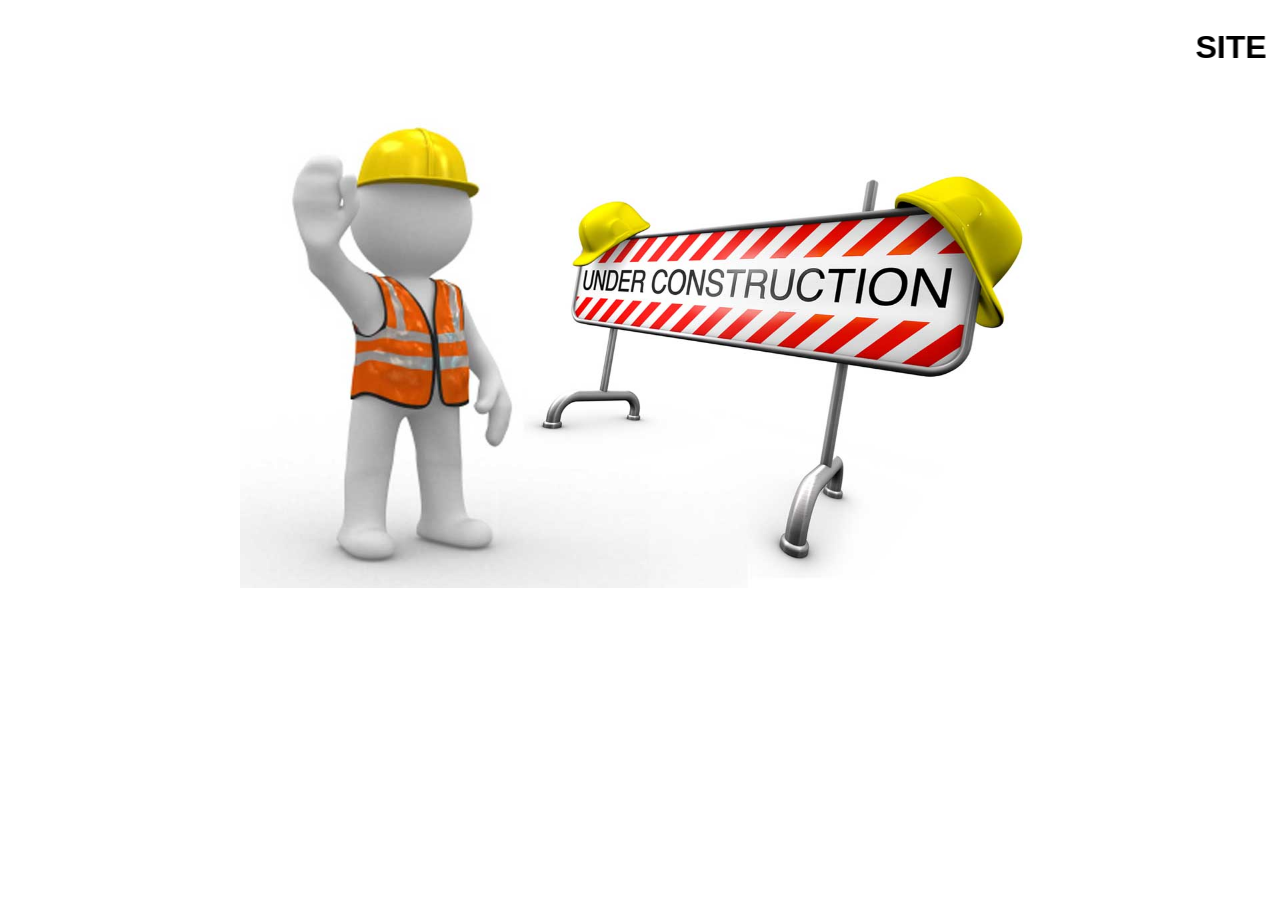
==== trunk/LearningResourceFinder/WebContent/index.html @ 6ec2fd97 "git-svn-id: https://learning-resource-finder.googlecode.com/svn@360 59821364-4b7c-4859-2266-30ef78c0" ====
<!DOCTYPE html PUBLIC "-//W3C//DTD HTML 4.01 Transitional//EN" "http://www.w3.org/TR/html4/loose.dtd">
<html>
<head>
<meta http-equiv="Content-Type" content="text/html; charset=ISO-8859-1">
<title>Under Construction</title>
</head>
<body>
<center>
<font face="Arial">
<marquee direction="left" behavior="scroll"><h1>SITE EN CONSTRUCTION </h1></marquee>
<img src="images/home.jpg" width="800" height="500"/>
</font></center>
</body>
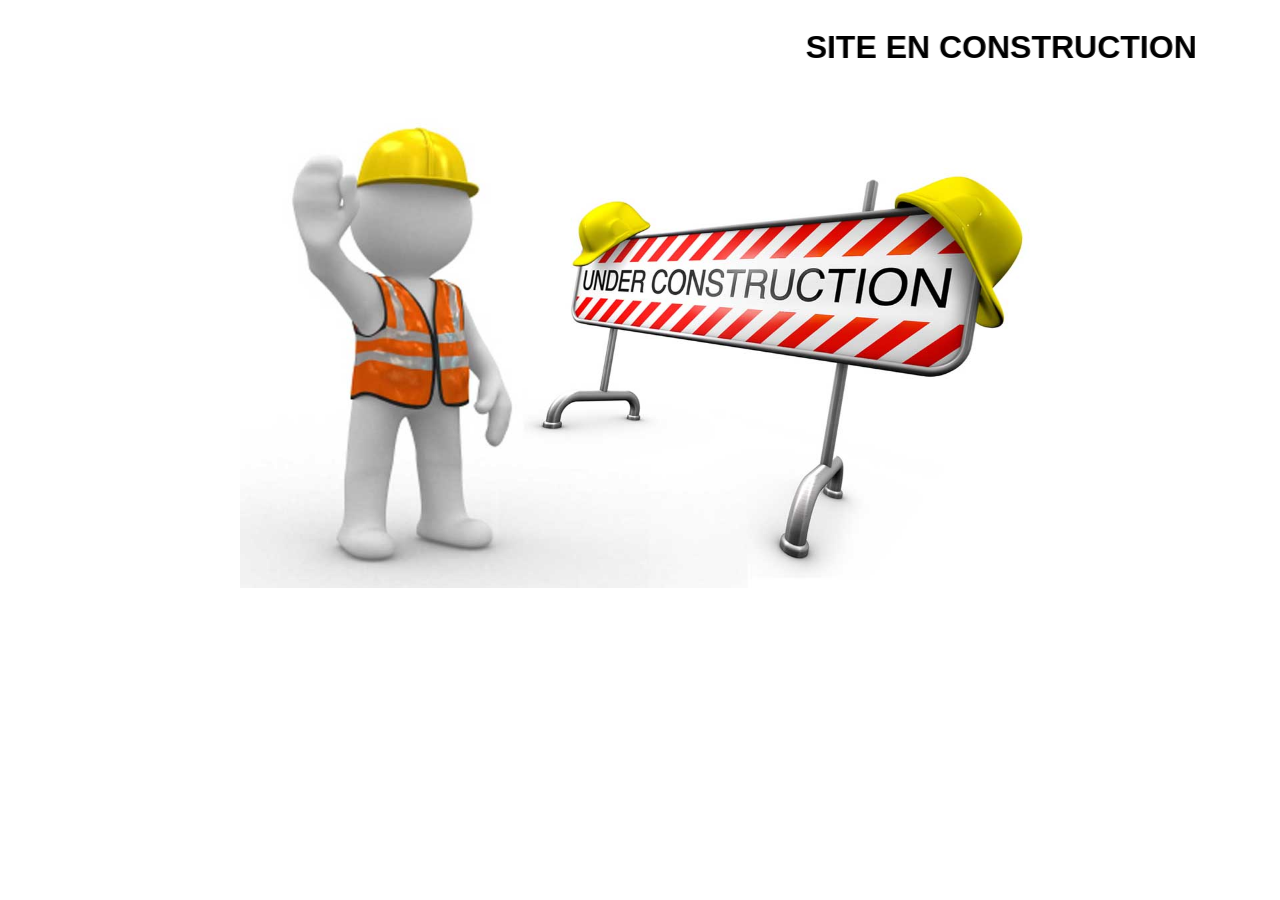
==== commit 08a935ae: "git-svn-id: https://learning-resource-finder.googlecode.com/svn@363 59821364-4b7c-4859-2266-30ef78c0" ====
--- a/trunk/LearningResourceFinder/WebContent/index.html
+++ b/trunk/LearningResourceFinder/WebContent/index.html
@@ -7,7 +7,7 @@
 <body>
 <center>
 <font face="Arial">
-<marquee direction="left" behavior="scroll"><h1>SITE EN CONSTRUCTION </h1></marquee>
+<marquee direction="left" behavior="alternate"><h1>SITE EN CONSTRUCTION </h1></marquee>
 <img src="images/home.jpg" width="800" height="500"/>
 </font></center>
 </body>
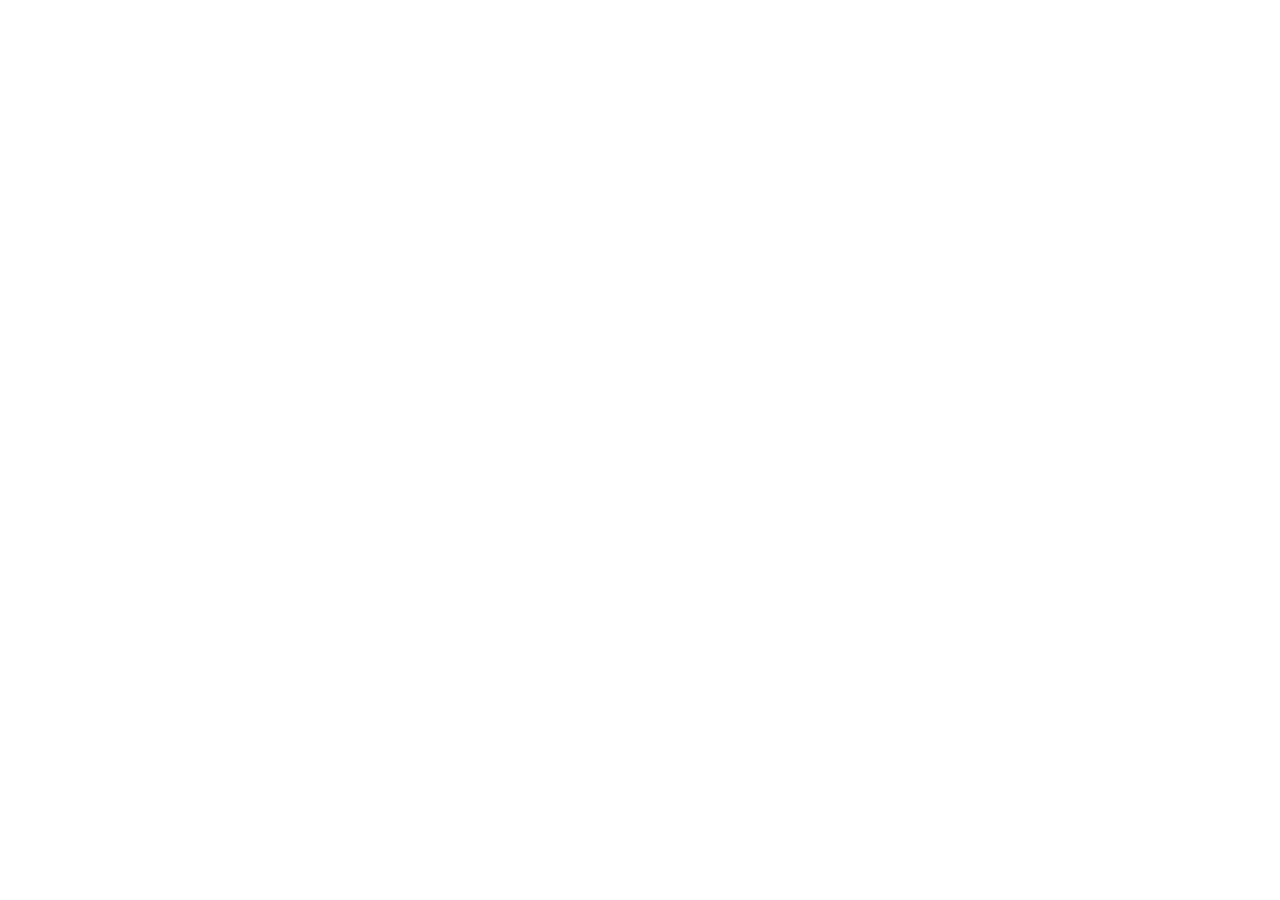
==== commit c1d72499: "git-svn-id: https://learning-resource-finder.googlecode.com/svn@403 59821364-4b7c-4859-2266-30ef78c0" ====
--- a/trunk/LearningResourceFinder/WebContent/index.html
+++ b/trunk/LearningResourceFinder/WebContent/index.html
@@ -3,11 +3,15 @@
 <head>
 <meta http-equiv="Content-Type" content="text/html; charset=ISO-8859-1">
 <title>Under Construction</title>
+<link href="css/ext/jquery.countdown.css" rel="stylesheet"></link>
 </head>
 <body>
-<center>
-<font face="Arial">
-<marquee direction="left" behavior="alternate"><h1>SITE EN CONSTRUCTION </h1></marquee>
-<img src="images/home.jpg" width="800" height="500"/>
-</font></center>
+
+
+
+<div id="countdown"></div>
+
+
+
+
 </body>
